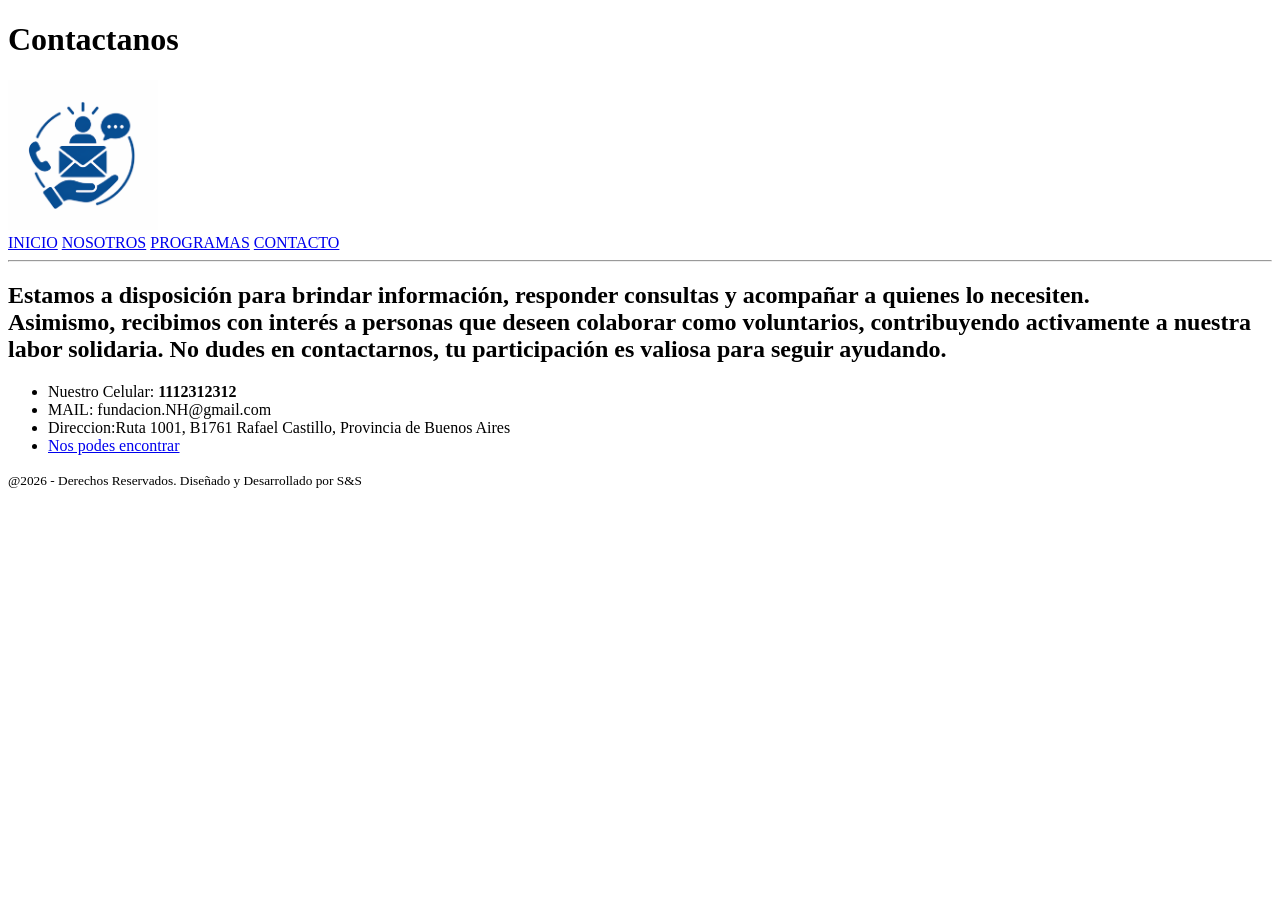
==== Nueva carpeta/Contacto.html @ 7a26cd25 "Add files via upload Se agrego "Programas.html" y Contacto.html" ====
<!DOCTYPE html>
<html lang="esp">
<head>
    <meta charset="UTF-8">
    <meta name="viewport" content="width=device-width, initial-scale=1.0">
    <title>ContactoNH</title>
</head>
<body>
    <header>
        <h1>Contactanos</h1>
         <img src="./Imagenes/Contacto.png" alt="Imagen Contacto" width="150" height="150">
         <nav>
            <a href="./FundacionNH.html">INICIO</a>
            <a href="./Nosotros.html">NOSOTROS</a>
            <a href="./Programas.html">PROGRAMAS</a>
            <a href="./Contacto.html">CONTACTO</a>
        </nav>
        <hr>
    </header>
    <main>
        
        
        <h2>Estamos a disposición para brindar información, responder consultas y acompañar a quienes lo necesiten. <br> Asimismo, recibimos con interés a personas que deseen colaborar como voluntarios, contribuyendo activamente a nuestra labor solidaria. No dudes en contactarnos, tu participación es valiosa para seguir ayudando.</h2>
        <p><ul> <li> Nuestro Celular: <strong>1112312312</strong></li>
                <li>MAIL: fundacion.NH@gmail.com</li>
                <li>Direccion:Ruta 1001, B1761 Rafael Castillo, Provincia de Buenos Aires</li>
                <li> <nav>
            <a href="https://www.google.com/maps/place/Hospital+Dr.+Ren%C3%A9+Favaloro/@-34.7031573,-58.6468213,2638m/data=!3m1!1e3!4m10!1m2!2m1!1sFundacion+favaloro!3m6!1s0x95bcc6cdd23d9c43:0x20e22c458dcd04d1!8m2!3d-34.7043656!4d-58.640136!15sChJGdW5kYWNpb24gZmF2YWxvcm8iA4gBAVoUIhJmdW5kYWNpb24gZmF2YWxvcm-SAQhob3NwaXRhbJoBI0NoWkRTVWhOTUc5blMwVkpRMEZuU1VOb1ozQnBSMlJCRUFF4AEA-gEECAAQSA!16s%2Fg%2F11cktgrs2f?entry=ttu&g_ep=EgoyMDI2MDQyMS4wIKXMDSoASAFQAw%3D%3D" target="_blank">Nos podes encontrar</a>
        </nav></li>
        </ul></a>
        
        </p>

       
        <footer><small>@2026 - Derechos Reservados. Diseñado y Desarrollado por S&S</small></footer>
    </main>
    
</body>
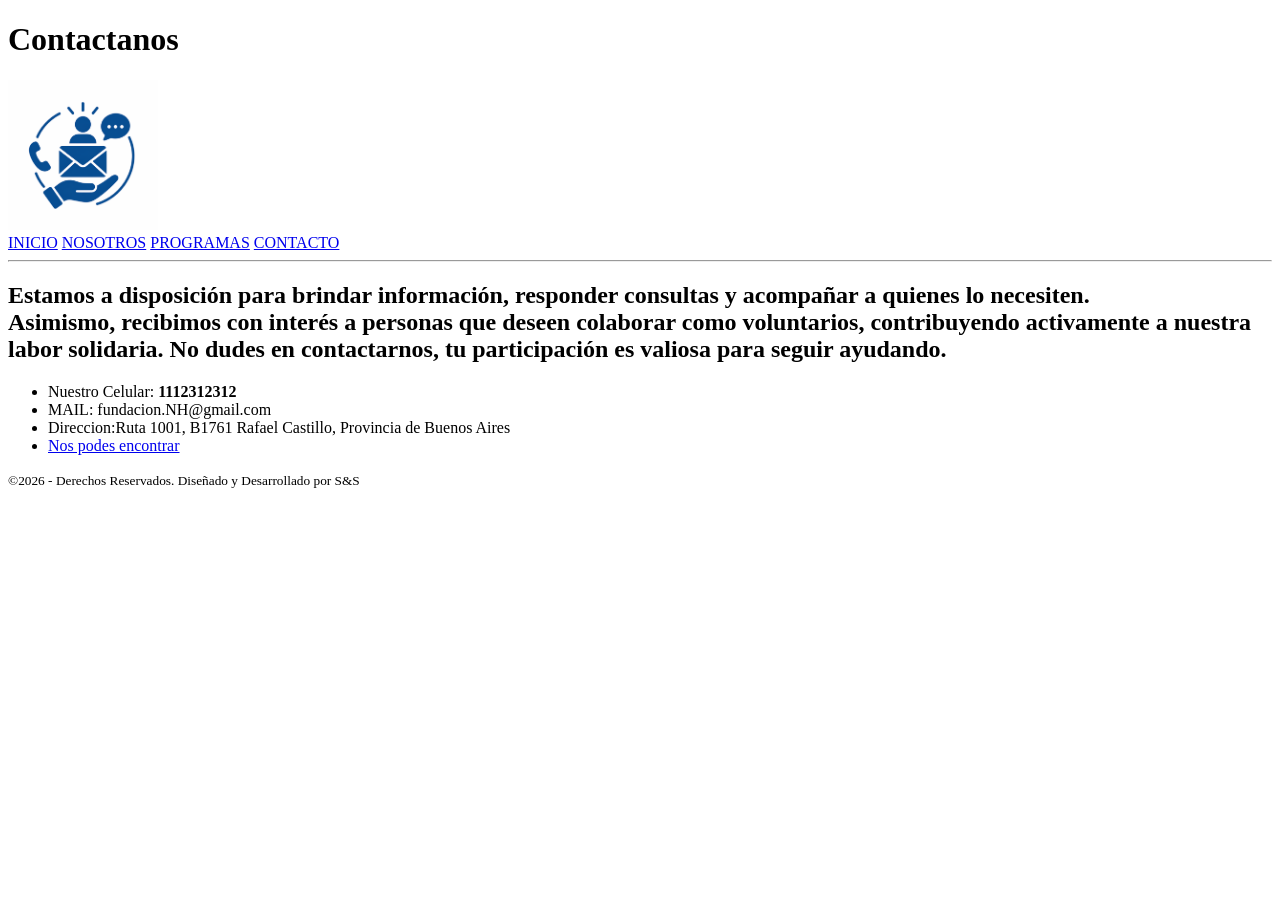
==== commit 9d7e5343: "Update Contacto.html" ====
--- a/Nueva carpeta/Contacto.html
+++ b/Nueva carpeta/Contacto.html
@@ -1,5 +1,5 @@
 <!DOCTYPE html>
-<html lang="esp">
+<html lang="es">
 <head>
     <meta charset="UTF-8">
     <meta name="viewport" content="width=device-width, initial-scale=1.0">
@@ -30,9 +30,7 @@
         </ul></a>
         
         </p>
-
-       
-        <footer><small>@2026 - Derechos Reservados. Diseñado y Desarrollado por S&S</small></footer>
+       <footer><small>&copy;2026 - Derechos Reservados. Diseñado y Desarrollado por S&S</small></footer>
     </main>
     
 </body>
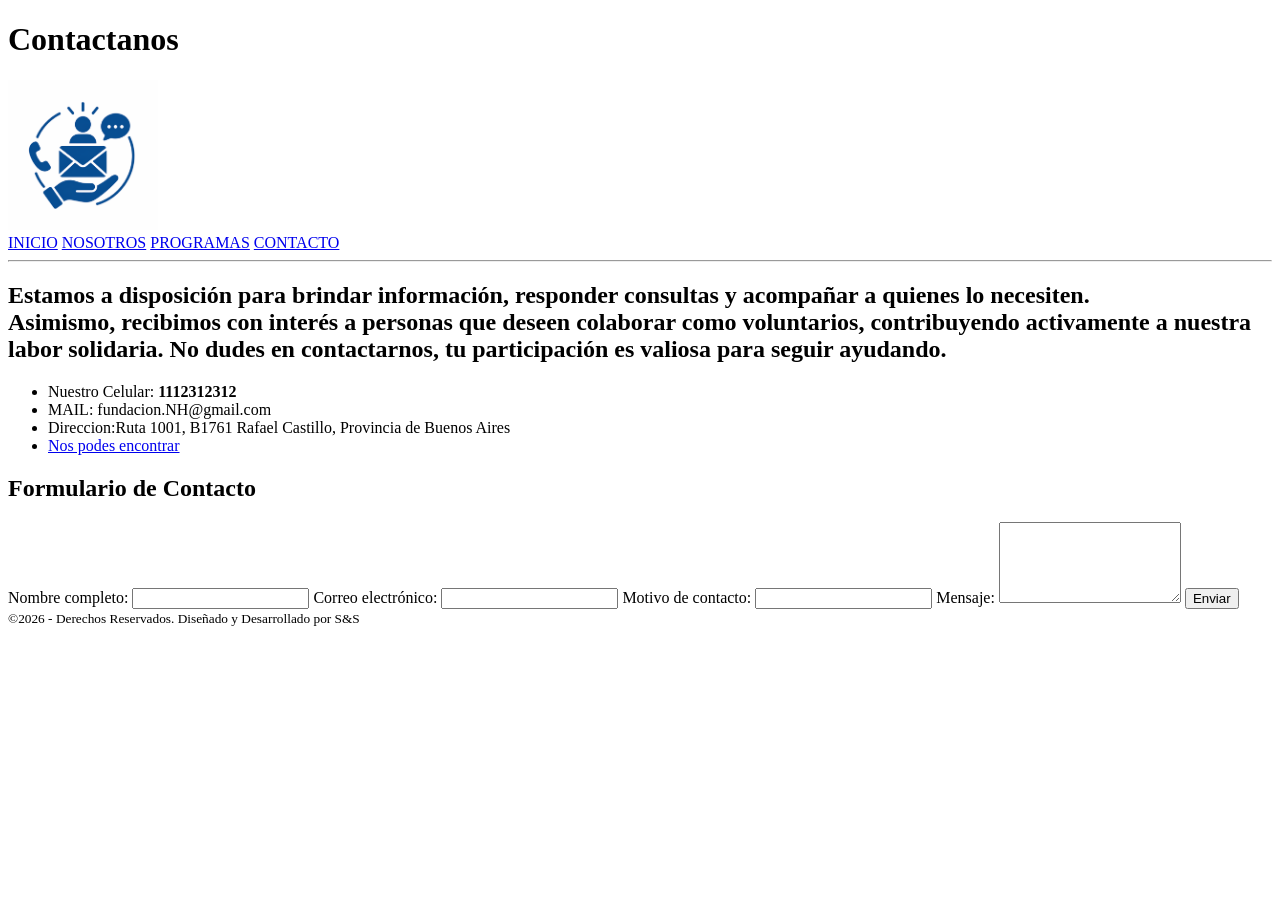
==== commit e10e0ed3: "Update Contacto.html" ====
--- a/Nueva carpeta/Contacto.html
+++ b/Nueva carpeta/Contacto.html
@@ -18,8 +18,7 @@
         <hr>
     </header>
     <main>
-        
-        
+         
         <h2>Estamos a disposición para brindar información, responder consultas y acompañar a quienes lo necesiten. <br> Asimismo, recibimos con interés a personas que deseen colaborar como voluntarios, contribuyendo activamente a nuestra labor solidaria. No dudes en contactarnos, tu participación es valiosa para seguir ayudando.</h2>
         <p><ul> <li> Nuestro Celular: <strong>1112312312</strong></li>
                 <li>MAIL: fundacion.NH@gmail.com</li>
@@ -28,8 +27,29 @@
             <a href="https://www.google.com/maps/place/Hospital+Dr.+Ren%C3%A9+Favaloro/@-34.7031573,-58.6468213,2638m/data=!3m1!1e3!4m10!1m2!2m1!1sFundacion+favaloro!3m6!1s0x95bcc6cdd23d9c43:0x20e22c458dcd04d1!8m2!3d-34.7043656!4d-58.640136!15sChJGdW5kYWNpb24gZmF2YWxvcm8iA4gBAVoUIhJmdW5kYWNpb24gZmF2YWxvcm-SAQhob3NwaXRhbJoBI0NoWkRTVWhOTUc5blMwVkpRMEZuU1VOb1ozQnBSMlJCRUFF4AEA-gEECAAQSA!16s%2Fg%2F11cktgrs2f?entry=ttu&g_ep=EgoyMDI2MDQyMS4wIKXMDSoASAFQAw%3D%3D" target="_blank">Nos podes encontrar</a>
         </nav></li>
         </ul></a>
-        
         </p>
+        <section>
+            <h2>Formulario de Contacto</h2>
+
+            <form>
+
+                <label for="nombre">Nombre completo:</label>
+                <input type="text" id="nombre" name="nombre">
+
+                <label for="email">Correo electrónico:</label>
+                <input type="email" id="email" name="email">
+
+                <label for="motivo">Motivo de contacto:</label>
+                <input type="text" id="motivo" name="motivo">
+
+                <label for="mensaje">Mensaje:</label>
+                <textarea id="mensaje" name="mensaje" rows="5"></textarea>
+
+                <input type="submit" value="Enviar">
+
+            </form>
+        </section>
+
        <footer><small>&copy;2026 - Derechos Reservados. Diseñado y Desarrollado por S&S</small></footer>
     </main>
     
